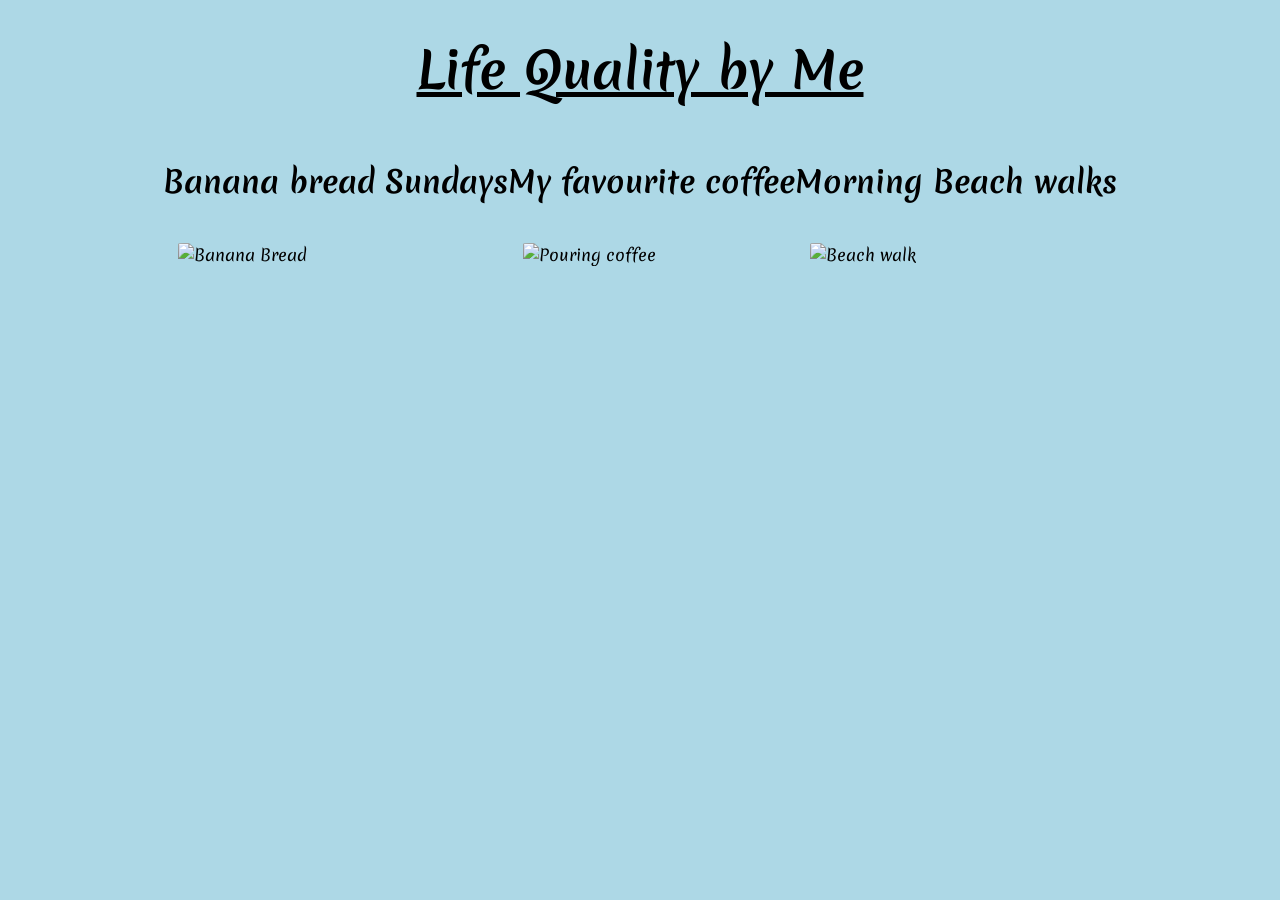
==== code/index.html @ 45b05caf "Initial commit, three images and headers added, styled with css." ====
<!DOCTYPE html>
<html lang=en>

  <head>
    <meta charset="utf-8" />
    <meta name="viewport" content="width=device-width, initial-scale=1.0" />
    <title>Project Name</title>
    <link rel="stylesheet" href="style.css" type="text/css">
    <link href="https://fonts.googleapis.com/css2?family=Merienda:wght@400;700&display=swap" rel="stylesheet">
    <!-- If you're using google fonts, that should be added here -->
  </head>
  <body>

    <h1>Life Quality by Me</h1>
    <section class="recipe-images">
        
        <div>
          <h2>Banana bread Sundays</h2>
        <img src="example-recipe-background.png" alt="Banana Bread">
      </div>

      <div>
        <h2>My favourite coffee</h2>
        <img src="https://picsum.photos/id/1060/400" alt="Pouring coffee"> 
      </div>

      <div>
        <h2>Morning Beach walks</h2>
        <img src="https://picsum.photos/id/13/400" alt="Beach walk"> 
      </div>

      

    </section>

  </body>
</html>
---- code/style.css ----
/* Here in the css file you'll write your styling. make sure to link the css file to the html file. If it's linked correctly you should see a light blue background. */

body {
  background-color: lightblue;
  font-family: 'Merienda', cursive;
}

h1 {
  font-size: 50px;
  text-align: center;
  margin-bottom: 30px;
  text-decoration: underline;
}

h2 {
  font-size: 30px;
  text-align: center;
}

.recipe-images {
  display: flex;
  flex-flow: wrap row;
  justify-content: center;
  align-items: center;
}

img {
  border-radius: 5%;
  width: 400px;
  height: 400px;
  object-fit: cover; 
  margin: 15px;
}
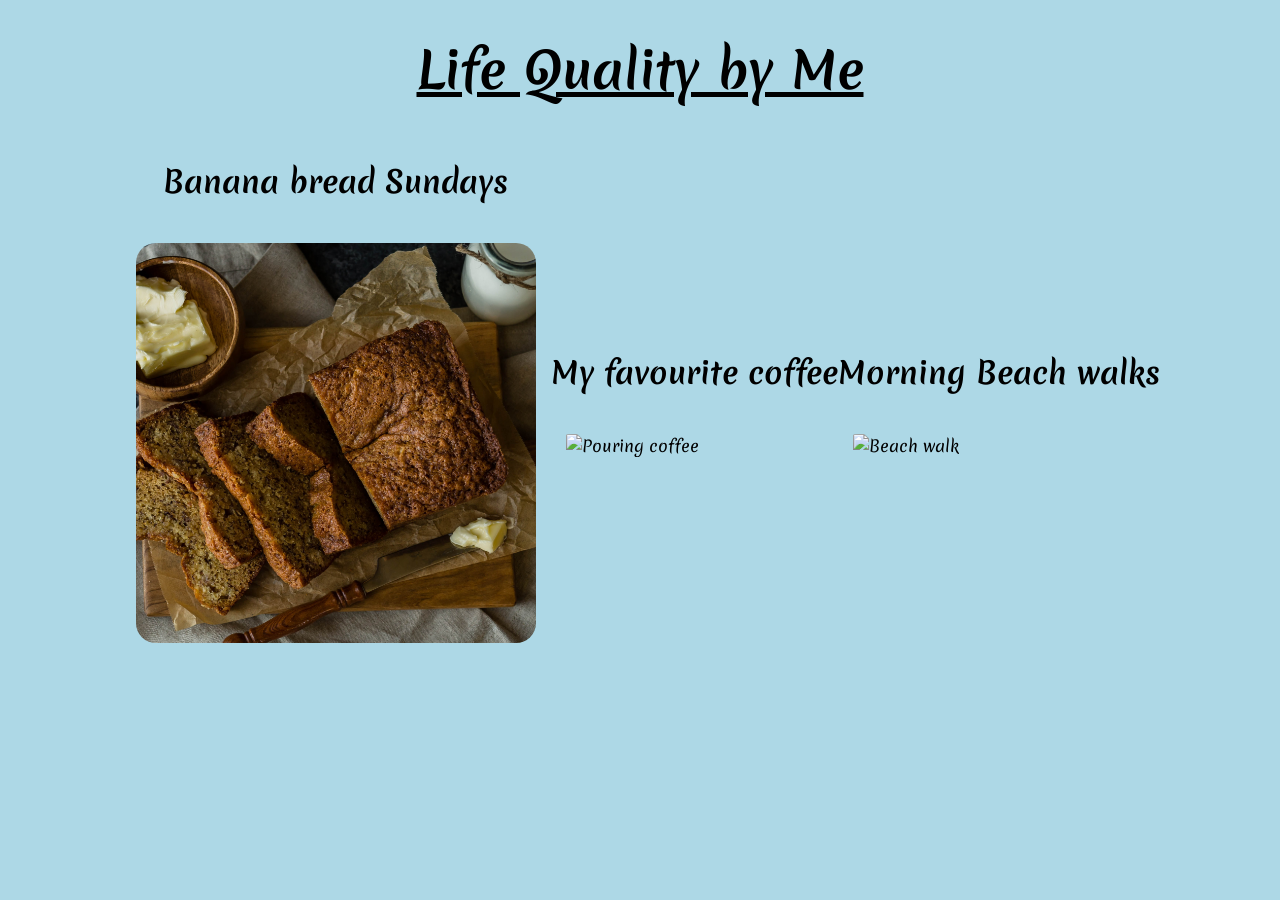
==== commit ff70c64d: "Add the files with the original file structure to try and deploy in another way" ====
--- a/code/index.html
+++ b/code/index.html
@@ -5,9 +5,9 @@
     <meta charset="utf-8" />
     <meta name="viewport" content="width=device-width, initial-scale=1.0" />
     <title>Project Name</title>
-    <link rel="stylesheet" href="style.css" type="text/css">
+    <link rel="stylesheet" href="./style.css" type="text/css">
     <link href="https://fonts.googleapis.com/css2?family=Merienda:wght@400;700&display=swap" rel="stylesheet">
-    <!-- If you're using google fonts, that should be added here -->
+    <link rel='icon' href='favicon.ico' type='image/x-icon'/>
   </head>
   <body>
 
